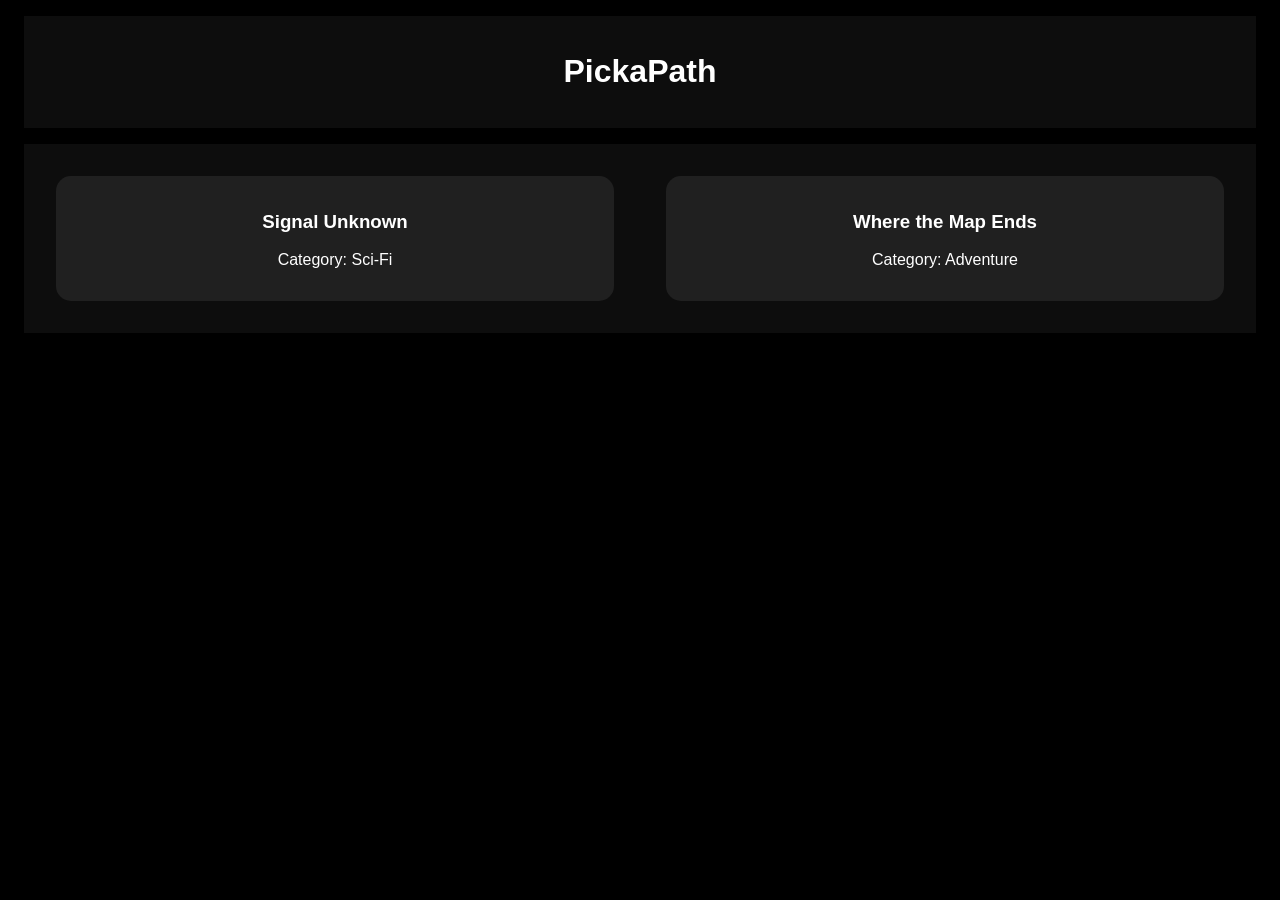
==== index.html @ 2937e9a5 "Add files via upload" ====
<!DOCTYPE html>
<html lang="en">
    <head>
        <meta charset="UTF-8">
        <meta name="viewport" content="width=device-width, initial-scale=1.0">
        <title>PickaPath</title>
        <link rel="stylesheet" href="style.css">
    </head>
    <body>
        <header>
            <h1 class="title">PickaPath</h1>
        </header>

        <section id="choiceofstory" class="card-backer">
            <div class="cushioning">
                <a href="signalunknown.html">
                    <div class="card">
                        <h3 class="title">Signal Unknown</h3>
                        <p>Category: Sci-Fi</p>
                    </div>
                </a>
                <a href="wherethemapends.html">
                    <div class="card">
                        <h3 class="title">Where the Map Ends</h3>
                        <p>Category: Adventure</p>
                    </div>
                </a>
            </div>
        </section>
    </body>
</html>
---- style.css ----
body {
    background-color: #000000;
}

header {
    background-color: #0d0d0d;
    margin: 16px;
    padding: 16px;
    text-align: center;
}

.title {
    color: #FFFFFF;
    font-family: sans-serif;
}

.cushioning {
    display: grid;
    grid-template-columns: repeat(2, 1fr);
    gap: 20px;
    
    color: #FFFFFF;
    background-color: #0d0d0d;
    margin: 16px;
    padding: 16px; 
}

.card {
    color: #FFFFFF;
    background-color: #202020;
    border-radius: 15px;
    margin: 16px;
    padding: 16px;
    text-align: center;
}

a {
    text-decoration: none;
}

p {
    font-family: sans-serif;
}
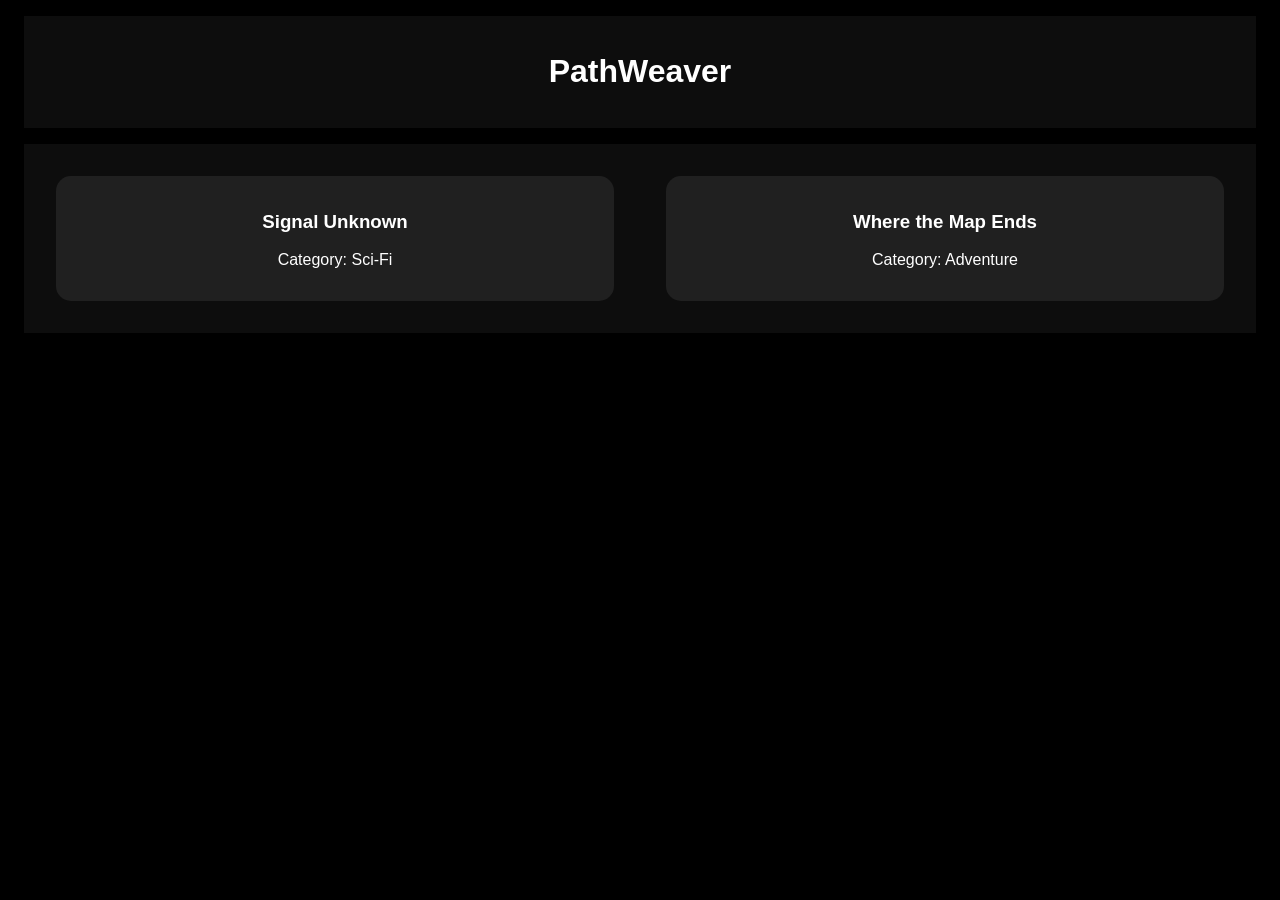
==== commit a5f313aa: "Rename title from 'PickaPath' to 'PathWeaver'" ====
--- a/index.html
+++ b/index.html
@@ -8,7 +8,7 @@
     </head>
     <body>
         <header>
-            <h1 class="title">PickaPath</h1>
+            <h1 class="title">PathWeaver</h1>
         </header>
 
         <section id="choiceofstory" class="card-backer">
@@ -28,4 +28,4 @@
             </div>
         </section>
     </body>
-</html>+</html>
